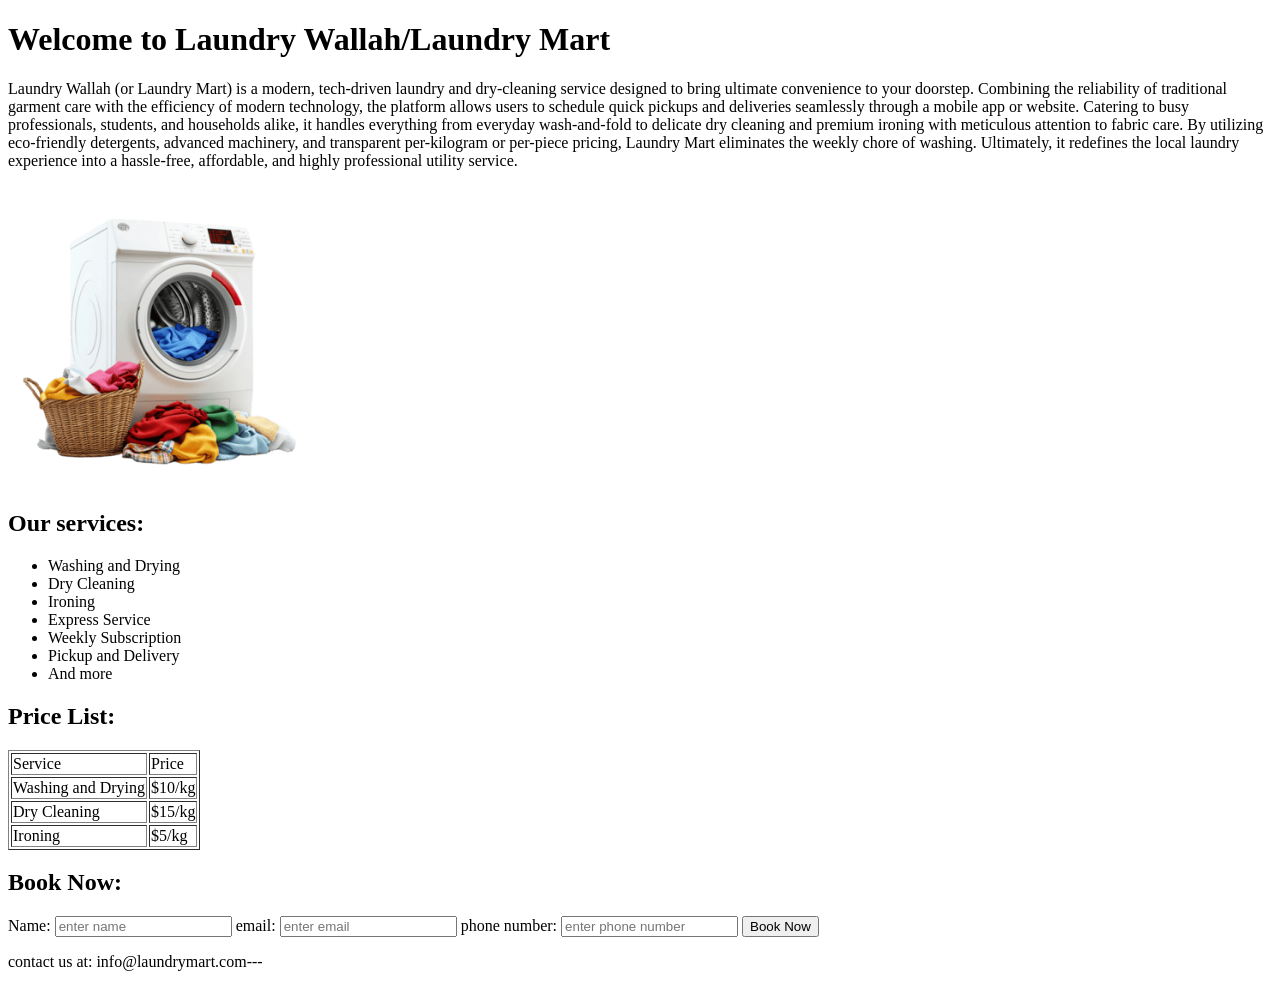
==== index.html @ 2e74ca27 "Add files via upload" ====
<!DOCTYPE html>
<html lang="en">
<head>
    <meta charset="UTF-8">
    <meta name="viewport" content="width=device-width, initial-scale=1.0">
    <title>Laundry Wallah</title>
</head>
<body>
    <main>
    <h1>Welcome to Laundry Wallah/Laundry Mart</h1>
    <p>Laundry Wallah (or Laundry Mart) is a modern, tech-driven laundry and dry-cleaning service designed to bring ultimate convenience to your doorstep. Combining the reliability of traditional garment care with the efficiency of modern technology, the platform allows users to schedule quick pickups and deliveries seamlessly through a mobile app or website. Catering to busy professionals, students, and households alike, it handles everything from everyday wash-and-fold to delicate dry cleaning and premium ironing with meticulous attention to fabric care. By utilizing eco-friendly detergents, advanced machinery, and transparent per-kilogram or per-piece pricing, Laundry Mart eliminates the weekly chore of washing. Ultimately, it redefines the local laundry experience into a hassle-free, affordable, and highly professional utility service.</p>
    <img src="laundary.jpg.webp" alt="wahing machine" width="300"/>
    <h2>Our services:</h2>
    <ul>
        <li>Washing and Drying </li>
        <li>Dry Cleaning </li>
        <li>Ironing </li>
        <li>Express Service </li>
        <li>Weekly Subscription </li>
        <li>Pickup and Delivery </li>
        <li>And more</li>
    </ul>
    <h2>Price List:</h2>
    <table border="">
        <tr>
            <td>Service</td>
            <td>Price</td>
        </tr>
        <tr>
            <td>Washing and Drying</td>
            <td>$10/kg</td>
        </tr>
        <tr>
            <td>Dry Cleaning</td>
            <td>$15/kg</td>
        </tr>
        <tr>
            <td>Ironing</td>
            <td>$5/kg</td>
        </tr>
    </table>
    <h2>Book Now:</h2>
    <form action="">
        <label for="name">Name:</label>
        <input type="text" placeholder="enter name"  id="name"/>
        <label for="email">email:
            <input type="email" placeholder="enter email" id="email"/>
        </label>
        <label for="phn">phone number:
            <input type="tel" placeholder="enter phone number"  id="phn"/>
        </label>
        <input type="submit" value="Book Now"/>
    </form>
    </main>
    <footer>
      <p>contact us at: info@laundrymart.com---</p>
    </footer>
</body>
</html>
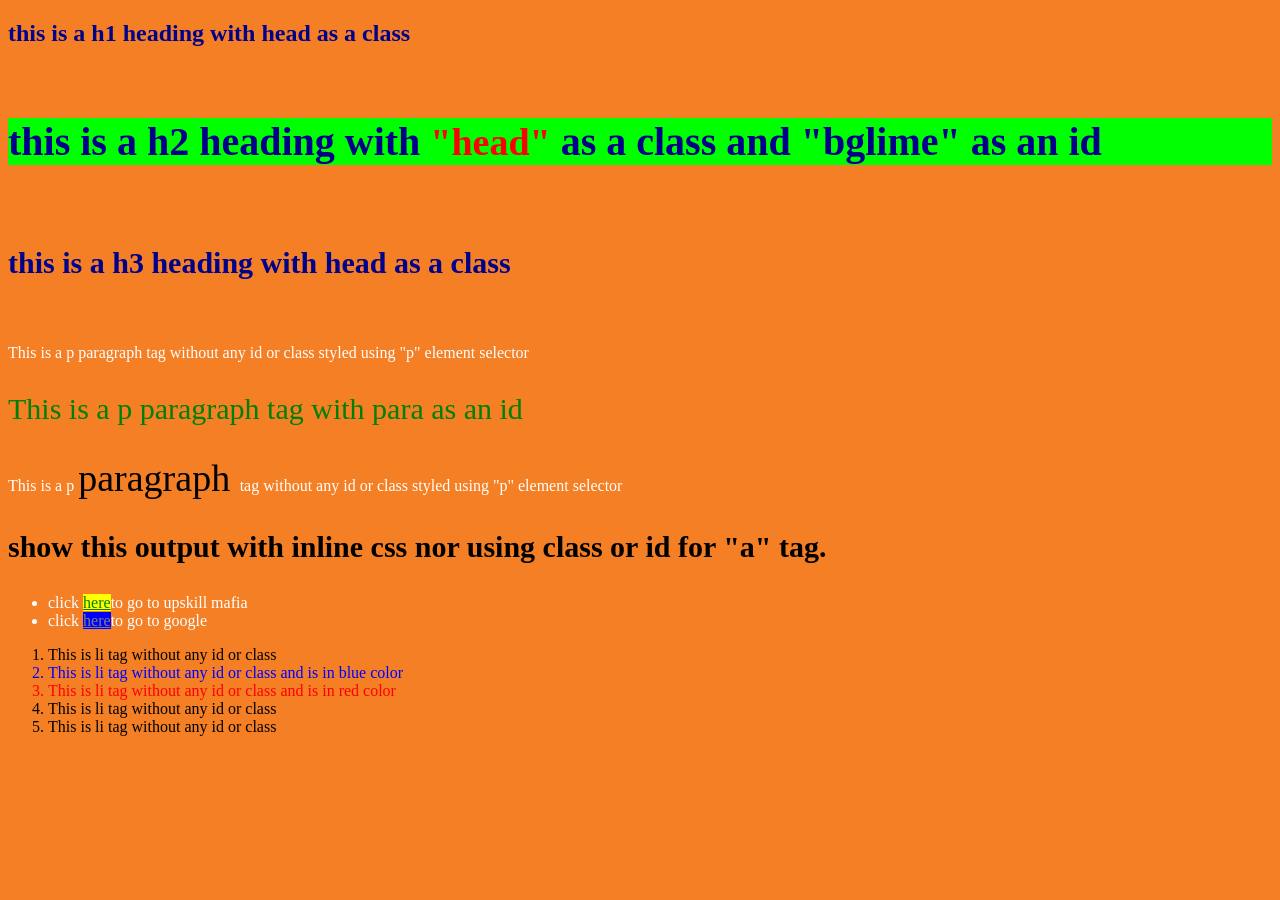
==== commit 6e082bc6: "Add files via upload" ====
--- a/index.html
+++ b/index.html
@@ -3,57 +3,43 @@
 <head>
     <meta charset="UTF-8">
     <meta name="viewport" content="width=device-width, initial-scale=1.0">
-    <title>Laundry Wallah</title>
+    <title>CSS_Task</title>
+    <link rel="stylesheet" href="style.css">
 </head>
 <body>
+    <header>
+        <h2 class="head">this is a h1 heading with head as a class </h2>
+    </header>
+    <br>
     <main>
-    <h1>Welcome to Laundry Wallah/Laundry Mart</h1>
-    <p>Laundry Wallah (or Laundry Mart) is a modern, tech-driven laundry and dry-cleaning service designed to bring ultimate convenience to your doorstep. Combining the reliability of traditional garment care with the efficiency of modern technology, the platform allows users to schedule quick pickups and deliveries seamlessly through a mobile app or website. Catering to busy professionals, students, and households alike, it handles everything from everyday wash-and-fold to delicate dry cleaning and premium ironing with meticulous attention to fabric care. By utilizing eco-friendly detergents, advanced machinery, and transparent per-kilogram or per-piece pricing, Laundry Mart eliminates the weekly chore of washing. Ultimately, it redefines the local laundry experience into a hassle-free, affordable, and highly professional utility service.</p>
-    <img src="laundary.jpg.webp" alt="wahing machine" width="300"/>
-    <h2>Our services:</h2>
-    <ul>
-        <li>Washing and Drying </li>
-        <li>Dry Cleaning </li>
-        <li>Ironing </li>
-        <li>Express Service </li>
-        <li>Weekly Subscription </li>
-        <li>Pickup and Delivery </li>
-        <li>And more</li>
-    </ul>
-    <h2>Price List:</h2>
-    <table border="">
-        <tr>
-            <td>Service</td>
-            <td>Price</td>
-        </tr>
-        <tr>
-            <td>Washing and Drying</td>
-            <td>$10/kg</td>
-        </tr>
-        <tr>
-            <td>Dry Cleaning</td>
-            <td>$15/kg</td>
-        </tr>
-        <tr>
-            <td>Ironing</td>
-            <td>$5/kg</td>
-        </tr>
-    </table>
-    <h2>Book Now:</h2>
-    <form action="">
-        <label for="name">Name:</label>
-        <input type="text" placeholder="enter name"  id="name"/>
-        <label for="email">email:
-            <input type="email" placeholder="enter email" id="email"/>
-        </label>
-        <label for="phn">phone number:
-            <input type="tel" placeholder="enter phone number"  id="phn"/>
-        </label>
-        <input type="submit" value="Book Now"/>
-    </form>
-    </main>
-    <footer>
-      <p>contact us at: info@laundrymart.com---</p>
-    </footer>
+        <section>
+            <h1 id="bglime" class="head">this is a h2 heading with <span >"head"</span>  as a class and "bglime" as an id</h1>
+        </section>
+        <br>
+        <section>
+            <h3 class="head">this is a h3 heading with head as a class </h3>
+        </section>
+        <br>
+        <article>
+            <p>This is a p paragraph tag without any id or class styled using "p" element selector </p>
+            <p id="para">This is a p paragraph tag with para as an id</p>
+            <p>This is a p <span >paragraph </span>tag without any id or class styled using "p" element selector</p>
+        </article>
+        <article>
+            <h3>show this output with inline css nor using class or id for "a" tag.</h3>
+            <ul>
+                <li >click <a id="abc1" href="https://campus.upskillmafia.com">here</a>to go to upskill mafia </li>
+                <li >click <a id="abc2" href="https://www.google.com">here</a>to go to google </li>
+            </ul>
+        </article>
+        <article>
+            <ol>
+                <li>This is li tag without any id or class</li>
+                <li>This is  li tag without any id or class and is in blue color</li>
+                <li>This is li tag without any id or class and is in red color</li>
+                <li>This is li tag without any id or class</li>
+                <li>This is li tag without any id or class</li>
+            </ol>   
+        </article>
 </body>
 </html>
--- a/style.css
+++ b/style.css
@@ -0,0 +1,48 @@
+*{
+    background-color:rgb(245, 127, 37);
+}
+.head{
+    color:darkblue;
+
+}
+#bglime{
+    background-color: lime;
+    font-size: 40px;
+}
+p{
+    color:white;
+}
+#para{
+    color:green;
+    font-size: 30px;
+}
+ul{
+    color: white;
+}
+ul li:nth-of-type(1) a {
+            background-color: yellow;
+            color: green;
+        }
+ul li:nth-of-type(2) a {
+            background-color: blue;
+            color: grey;
+        }
+ol li:nth-of-type(2)  {
+            color:blue;
+        }
+ol li:nth-of-type(3) {
+            color: red;
+        }
+h3{
+    color: black;
+    font-size:30px;
+}
+p span{
+    color: black;
+    font-size: 38px;
+}
+h1 span{
+    color:red ;
+    background-color:lime;
+    font-size: 38px;
+}
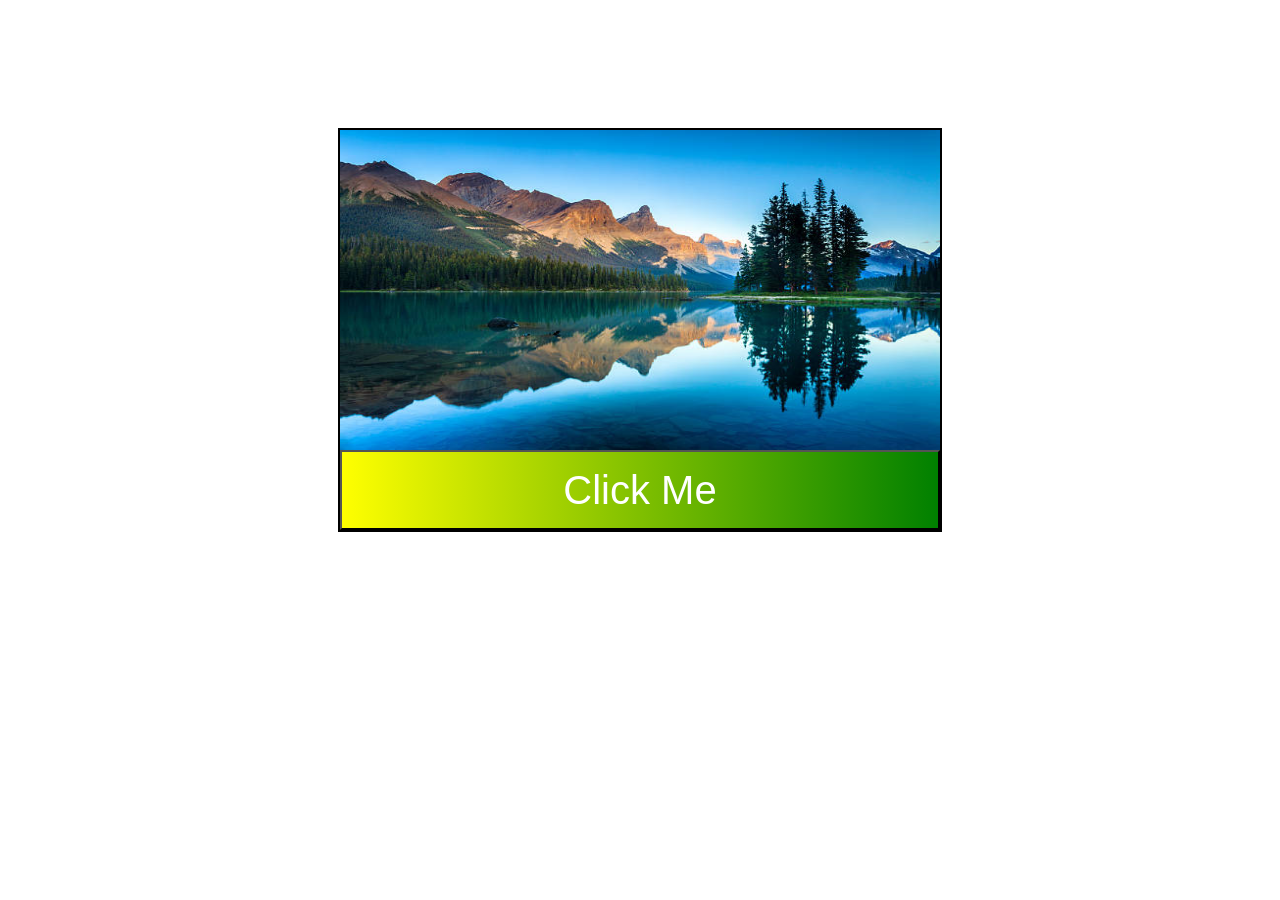
==== commit fc934348: "Add files via upload" ====
--- a/index.html
+++ b/index.html
@@ -3,43 +3,19 @@
 <head>
     <meta charset="UTF-8">
     <meta name="viewport" content="width=device-width, initial-scale=1.0">
-    <title>CSS_Task</title>
+    <title>Creating a Div Element</title>
     <link rel="stylesheet" href="style.css">
 </head>
 <body>
-    <header>
-        <h2 class="head">this is a h1 heading with head as a class </h2>
-    </header>
-    <br>
-    <main>
-        <section>
-            <h1 id="bglime" class="head">this is a h2 heading with <span >"head"</span>  as a class and "bglime" as an id</h1>
-        </section>
-        <br>
-        <section>
-            <h3 class="head">this is a h3 heading with head as a class </h3>
-        </section>
-        <br>
-        <article>
-            <p>This is a p paragraph tag without any id or class styled using "p" element selector </p>
-            <p id="para">This is a p paragraph tag with para as an id</p>
-            <p>This is a p <span >paragraph </span>tag without any id or class styled using "p" element selector</p>
-        </article>
-        <article>
-            <h3>show this output with inline css nor using class or id for "a" tag.</h3>
-            <ul>
-                <li >click <a id="abc1" href="https://campus.upskillmafia.com">here</a>to go to upskill mafia </li>
-                <li >click <a id="abc2" href="https://www.google.com">here</a>to go to google </li>
-            </ul>
-        </article>
-        <article>
-            <ol>
-                <li>This is li tag without any id or class</li>
-                <li>This is  li tag without any id or class and is in blue color</li>
-                <li>This is li tag without any id or class and is in red color</li>
-                <li>This is li tag without any id or class</li>
-                <li>This is li tag without any id or class</li>
-            </ol>   
-        </article>
+    <div id="div1">
+        <div id="div2">
+        <img src="landscape.jpg" alt="Placeholder Image">
+        </div>
+
+        <div id="div3">
+        <button>Click Me</button>
+        </div>
+    
+    </div>
 </body>
-</html>+</html>
--- a/style.css
+++ b/style.css
@@ -1,48 +1,36 @@
-*{
-    background-color:rgb(245, 127, 37);
+body {
+            margin: 0;
+            padding: 0;
+            min-height: 100vh;
+            display: flex;
+            justify-content: center;
 }
-.head{
-    color:darkblue;
 
+#div1{
+    display: inline-block;
+    text-align: center;
+    border: 2px solid black;
+    margin: 10% 25% 10% 25%;
+    width:600px;
+    height: 400px;
+}  
+#div2{
+    width: 100%;
+    height:80%;
 }
-#bglime{
-    background-color: lime;
+img{
+    width: 100%;
+    height: 100%;
+}
+#div3{
+    width:100%;
+    height:20%;
+}
+button{
+    width: 100%;
+    height: 100%;
     font-size: 40px;
-}
-p{
-    color:white;
-}
-#para{
-    color:green;
-    font-size: 30px;
-}
-ul{
+    text-align: center;
     color: white;
-}
-ul li:nth-of-type(1) a {
-            background-color: yellow;
-            color: green;
-        }
-ul li:nth-of-type(2) a {
-            background-color: blue;
-            color: grey;
-        }
-ol li:nth-of-type(2)  {
-            color:blue;
-        }
-ol li:nth-of-type(3) {
-            color: red;
-        }
-h3{
-    color: black;
-    font-size:30px;
-}
-p span{
-    color: black;
-    font-size: 38px;
-}
-h1 span{
-    color:red ;
-    background-color:lime;
-    font-size: 38px;
+    background-image: linear-gradient(to right, yellow, green);
 }
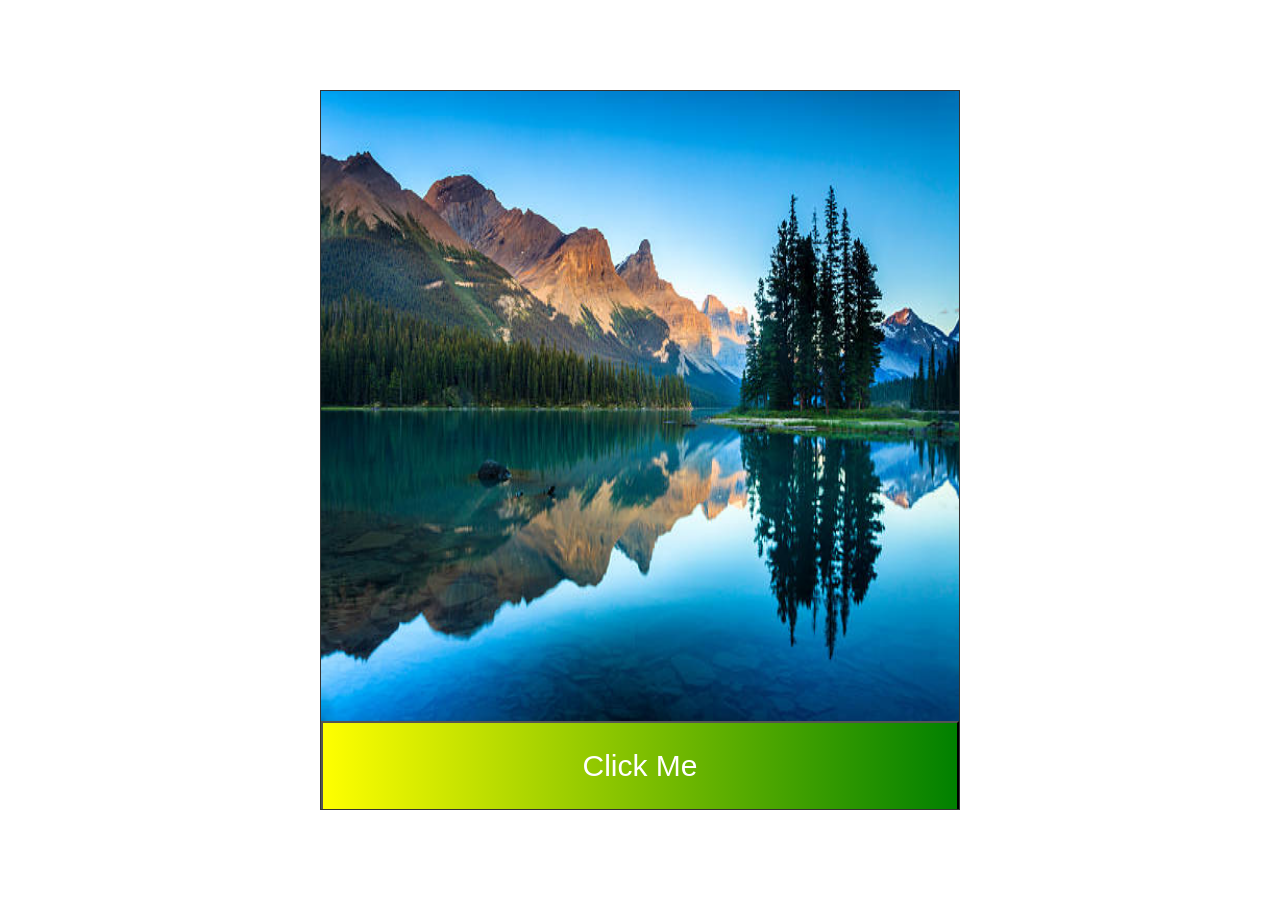
==== commit 38567c5c: "Add files via upload" ====
--- a/index.html
+++ b/index.html
@@ -8,14 +8,8 @@
 </head>
 <body>
     <div id="div1">
-        <div id="div2">
         <img src="landscape.jpg" alt="Placeholder Image">
-        </div>
-
-        <div id="div3">
         <button>Click Me</button>
-        </div>
-    
     </div>
 </body>
 </html>
--- a/style.css
+++ b/style.css
@@ -1,35 +1,32 @@
-body {
+*, *::before, *::after {
+            box-sizing: border-box;
             margin: 0;
             padding: 0;
-            min-height: 100vh;
-            display: flex;
-            justify-content: center;
-}
+        }
 
+body{
+    width: 100vw;
+    height: 100vh;
+    background-color: #ffffff;
+}  
 #div1{
     display: inline-block;
-    text-align: center;
-    border: 2px solid black;
-    margin: 10% 25% 10% 25%;
-    width:600px;
-    height: 400px;
-}  
-#div2{
-    width: 100%;
-    height:80%;
+            width: 50vw; 
+            height: 80vh;
+            margin: 10vh 25vw 10vh 25vw; 
+            border: 1px solid #333333;
+            vertical-align: top; 
+            overflow: hidden;
 }
 img{
     width: 100%;
-    height: 100%;
-}
-#div3{
-    width:100%;
-    height:20%;
+    height:70vh;
+    display: block;
 }
 button{
     width: 100%;
-    height: 100%;
-    font-size: 40px;
+    height: 10vh;
+    font-size: 30px;
     text-align: center;
     color: white;
     background-image: linear-gradient(to right, yellow, green);
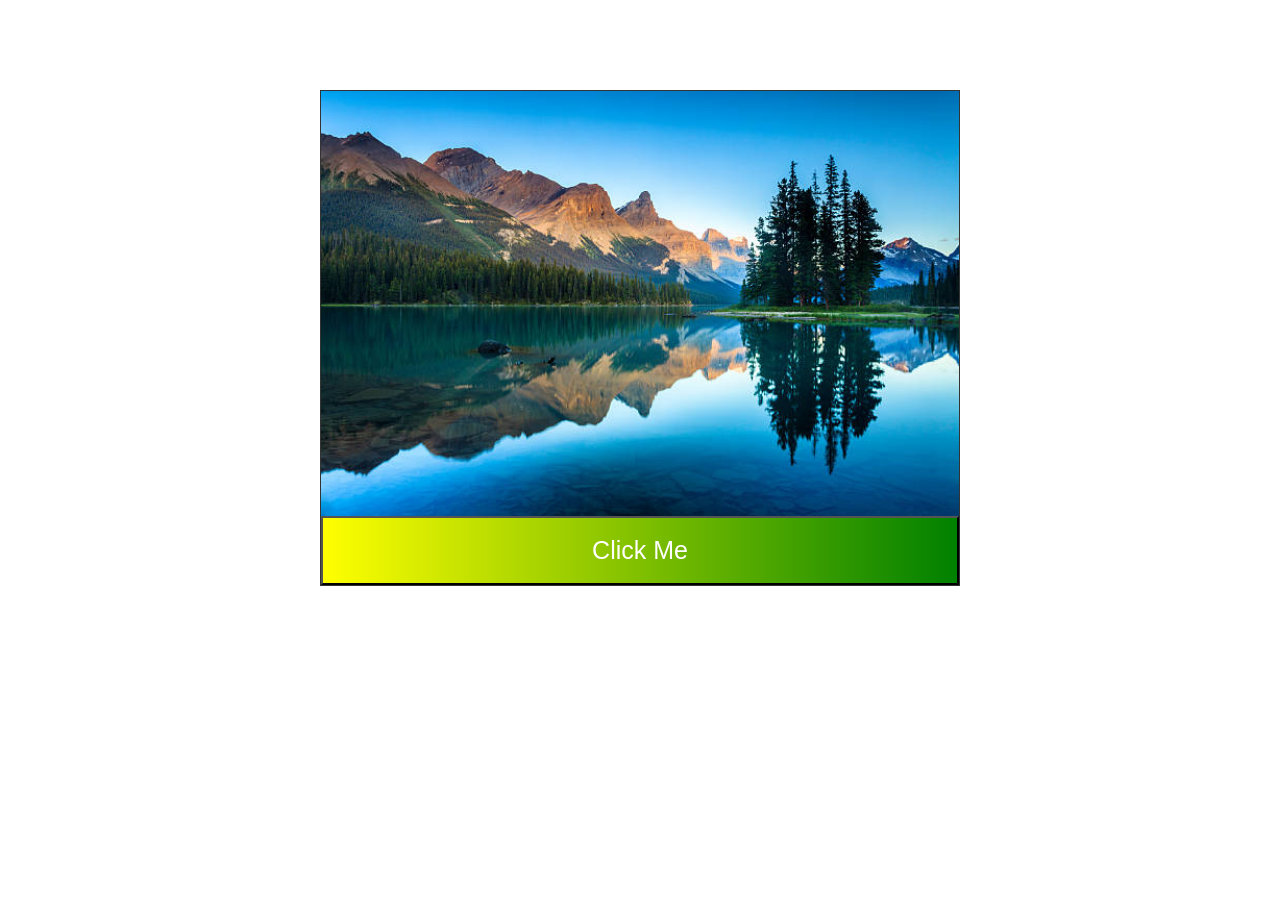
==== commit 9fadb6aa: "Add files via upload" ====
--- a/index.html
+++ b/index.html
@@ -3,12 +3,12 @@
 <head>
     <meta charset="UTF-8">
     <meta name="viewport" content="width=device-width, initial-scale=1.0">
-    <title>Creating a Div Element</title>
+    <title>Landscape image</title>
     <link rel="stylesheet" href="style.css">
 </head>
 <body>
     <div id="div1">
-        <img src="landscape.jpg" alt="Placeholder Image">
+        <img src="landscape.jpg" alt="landscape image">
         <button>Click Me</button>
     </div>
 </body>
--- a/style.css
+++ b/style.css
@@ -1,33 +1,33 @@
-*, *::before, *::after {
+* {
             box-sizing: border-box;
             margin: 0;
             padding: 0;
         }
 
 body{
-    width: 100vw;
-    height: 100vh;
+    width: 100%;
+    height: 100%;
     background-color: #ffffff;
 }  
 #div1{
-    display: inline-block;
             width: 50vw; 
-            height: 80vh;
             margin: 10vh 25vw 10vh 25vw; 
             border: 1px solid #333333;
-            vertical-align: top; 
-            overflow: hidden;
 }
 img{
     width: 100%;
-    height:70vh;
+    height: auto;
     display: block;
 }
 button{
+    display: block;
     width: 100%;
-    height: 10vh;
-    font-size: 30px;
+    font-size: 25px;
+    padding: 2vh 0;
     text-align: center;
     color: white;
     background-image: linear-gradient(to right, yellow, green);
+    button:hover{
+        opacity: 0.8;
+    }
 }
